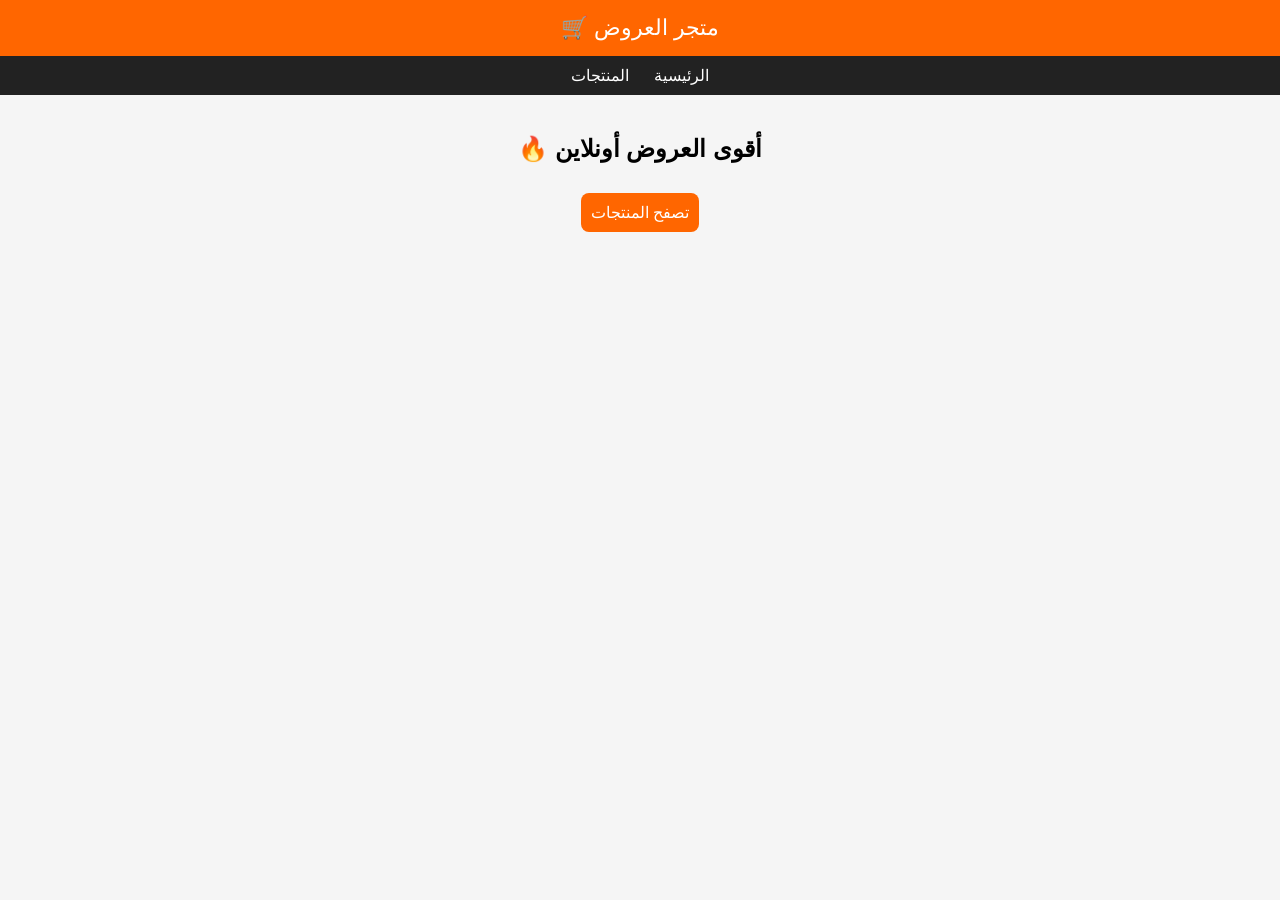
==== index.html @ 2e4d75ba "Add initial HTML structure for العروض store" ====
<!DOCTYPE html>
<html lang="ar">
<head>
<meta charset="UTF-8">
<title>متجر العروض</title>
<link rel="stylesheet" href="style.css">
</head>

<body>

<header>🛒 متجر العروض</header>

<div class="nav">
  <a href="index.html">الرئيسية</a>
  <a href="products.html">المنتجات</a>
</div>

<div style="text-align:center;padding:20px;">
  <h2>🔥 أقوى العروض أونلاين</h2>
  <a class="btn" href="products.html">تصفح المنتجات</a>
</div>

</body>
</html>
---- style.css ----
body {
  margin: 0;
  font-family: Arial;
  background: #f5f5f5;
}

header {
  background: #ff6600;
  color: white;
  padding: 15px;
  text-align: center;
  font-size: 22px;
}

.nav {
  background: #222;
  padding: 10px;
  text-align: center;
}

.nav a {
  color: white;
  margin: 10px;
  text-decoration: none;
}

.container {
  padding: 15px;
  display: grid;
  grid-template-columns: repeat(auto-fit, minmax(200px,1fr));
  gap: 15px;
}

.card {
  background: white;
  padding: 10px;
  border-radius: 10px;
  text-align: center;
}

.card img {
  width: 100%;
  border-radius: 10px;
}

.btn {
  display: inline-block;
  margin-top: 10px;
  padding: 10px;
  background: #ff6600;
  color: white;
  text-decoration: none;
  border-radius: 8px;
  }
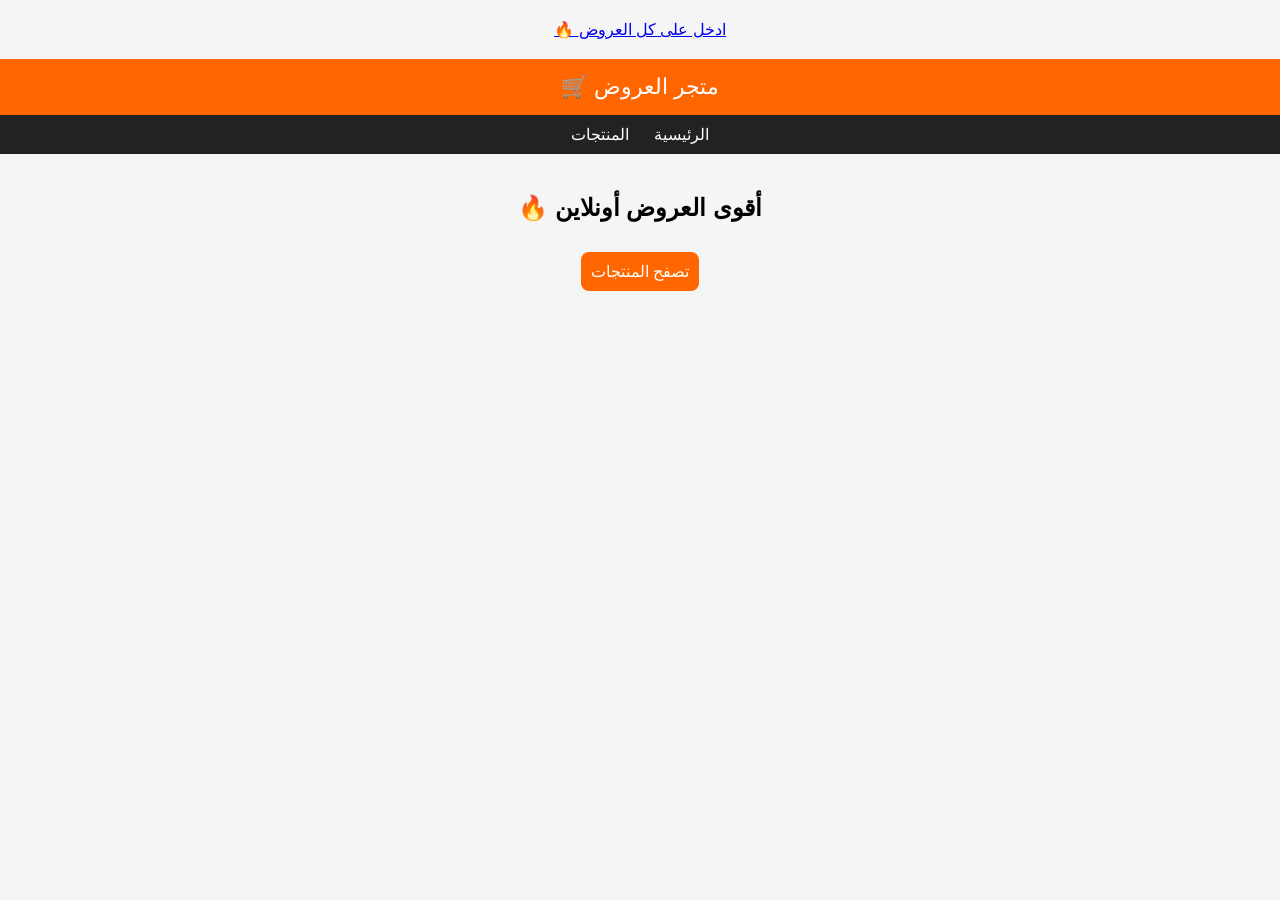
==== commit 4e5460dd: "Add button link to promotions in index.html" ====
--- a/index.html
+++ b/index.html
@@ -1,3 +1,6 @@
+<div style="text-align:center; margin:20px;">
+  <a href="links.html" class="main-btn">🔥 ادخل على كل العروض</a>
+</div>
 <!DOCTYPE html>
 <html lang="ar">
 <head>
--- a/style.css
+++ b/style.css
@@ -52,3 +52,36 @@
   text-decoration: none;
   border-radius: 8px;
   }
+ .product {
+  background: #fff;
+  padding: 15px;
+  margin: 10px;
+  border-radius: 10px;
+  box-shadow: 0 0 10px rgba(0,0,0,0.1);
+}
+
+.product a {
+  display: inline-block;
+  margin-top: 10px;
+  padding: 10px 15px;
+  background: #ff6600;
+  color: white;
+  text-decoration: none;
+  border-radius: 5px;
+}.product {
+  background: #fff;
+  padding: 15px;
+  margin: 10px;
+  border-radius: 10px;
+  box-shadow: 0 0 10px rgba(0,0,0,0.1);
+}
+
+.product a {
+  display: inline-block;
+  margin-top: 10px;
+  padding: 10px 15px;
+  background: #ff6600;
+  color: white;
+  text-decoration: none;
+  border-radius: 5px;
+}
